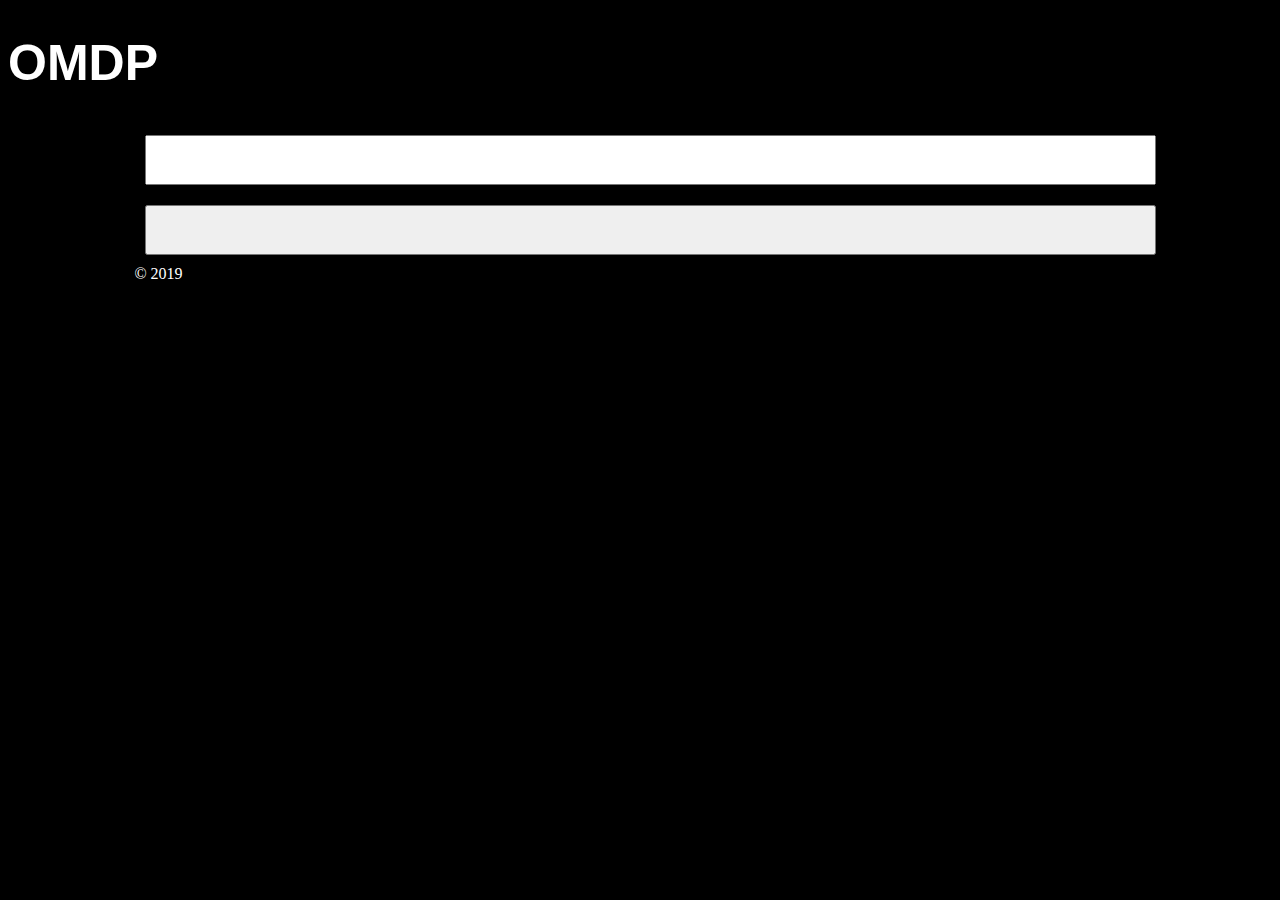
==== OMDB_API/index.html @ 63ba5f6c "Test" ====
<!DOCTYPE html>
<html lang="en">
<head>
    <meta charset="UTF-8">
    <meta name="viewport" content="width=device-width, initial-scale=1.0">
    <meta http-equiv="X-UA-Compatible" content="ie=edge">
    <title>OMDB API</title>
    <link href="styles/main.css" rel="stylesheet" type="text/css" />
</head>
<body>
    <header><h1>OMDP</h1></header>
    
    <main>
    <article>
        <form onSubmit="return false;">
            <input id="search" type="search">
            <input id="search-button" type="button" onclick="findMovie();">
        </form>
        <div id="searchForm"></div>

    </article>

    
    <footer>© 2019</footer>
    </main>
        

    <script src="script.js"></script>   
</body>
</html>
---- OMDB_API/styles/main.css ----
body {
    background: black;
}

header{
    color: white;
    margin: 0 auto;
}

main {
    color: white;
    margin: 0 auto;
    width: 80%;
}

article {
    align-content: center;
}

div {
    text-align: center;
}

h1 {
    font-family: Arial, Helvetica, sans-serif;
    font-size: 50px;
}

span {
    font-family: Arial, Helvetica, sans-serif;
    font-size: 30px;
}

a {
    color: white;
}

li {
    list-style-type: none;
}

#search {
    width: 100%;
    height: 50px;
    font-size: 30px;
    margin: 1%
}

#search-button {
    width: 100%;
    height: 50px;
    font-size: 30px;
    margin: 1%
}
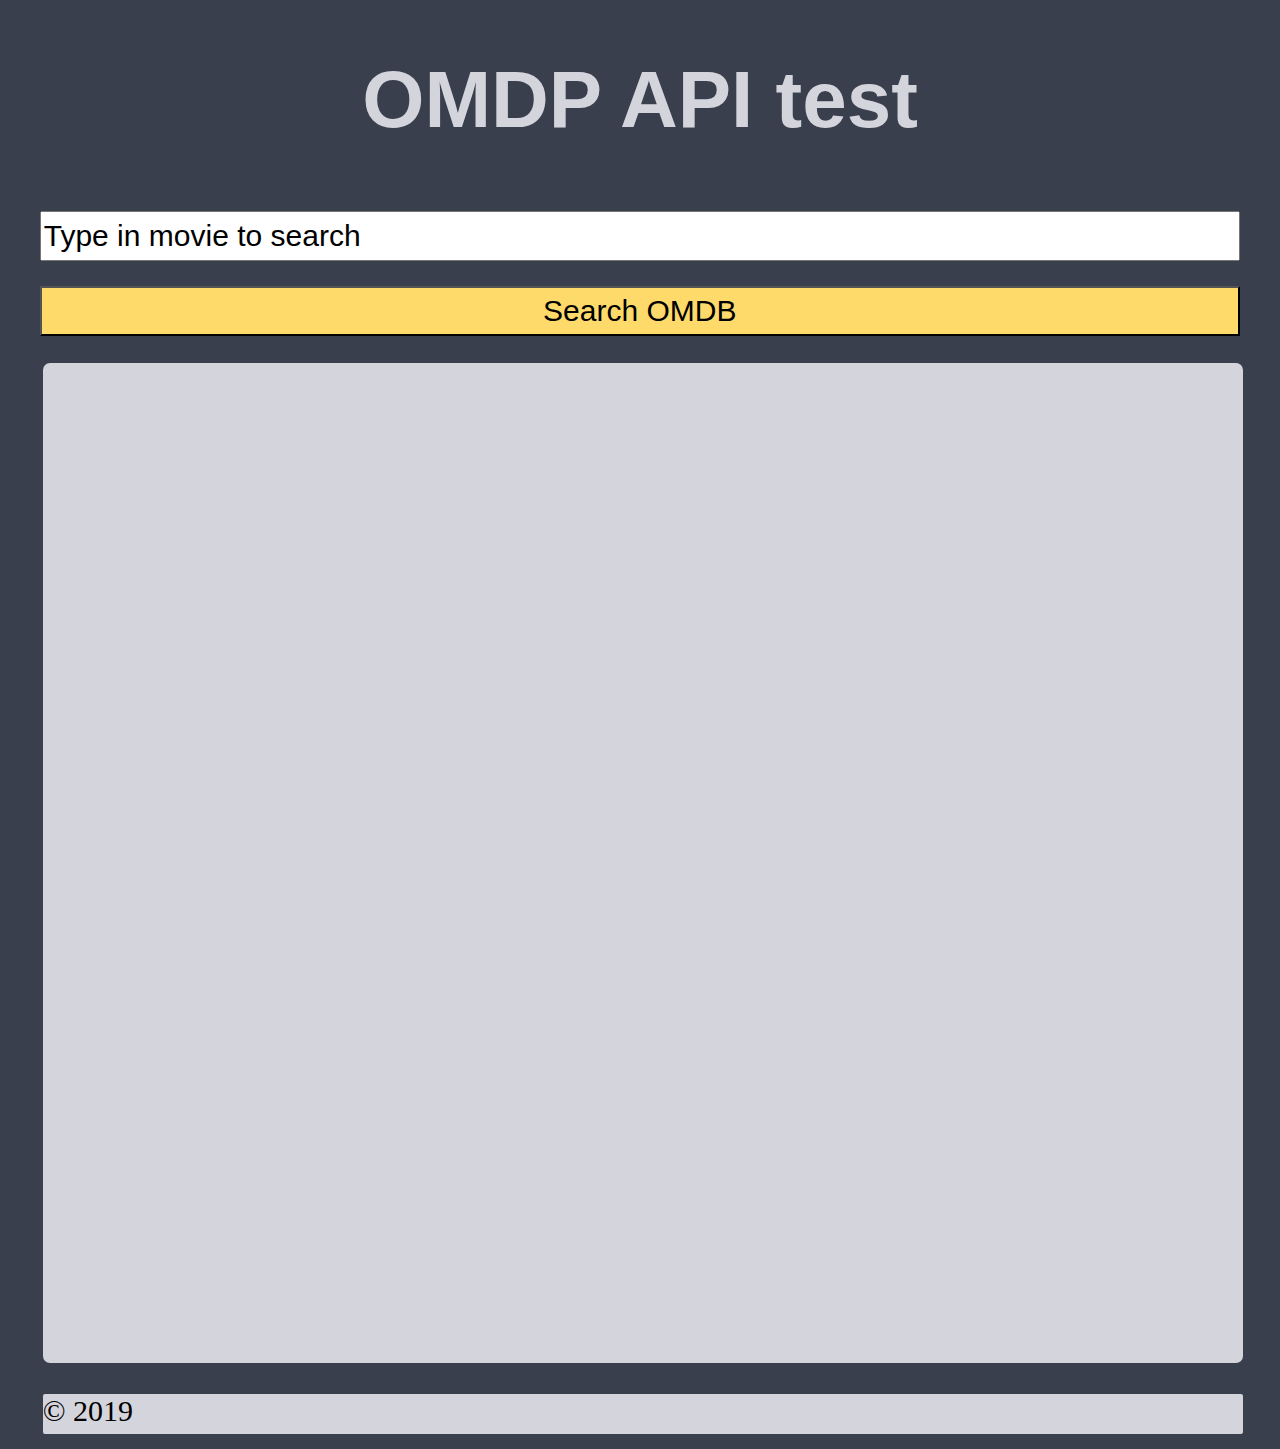
==== commit e0fab2f2: "Updated CSS look a bit." ====
--- a/OMDB_API/index.html
+++ b/OMDB_API/index.html
@@ -4,19 +4,19 @@
     <meta charset="UTF-8">
     <meta name="viewport" content="width=device-width, initial-scale=1.0">
     <meta http-equiv="X-UA-Compatible" content="ie=edge">
-    <title>OMDB API</title>
+    <title>OMDB API test</title>
     <link href="styles/main.css" rel="stylesheet" type="text/css" />
 </head>
 <body>
-    <header><h1>OMDP</h1></header>
+    <header><h1>OMDP API test</h1></header>
     
     <main>
     <article>
         <form onSubmit="return false;">
-            <input id="search" type="search">
-            <input id="search-button" type="button" onclick="findMovie();">
+            <input id="search" type="search" value="Type in movie to search">
+            <input id="search-button" type="button" onclick="findMovie();" value="Search OMDB">
         </form>
-        <div id="searchForm"></div>
+        <div id="searchForm" class="flex"></div>
 
     </article>
 
--- a/OMDB_API/styles/main.css
+++ b/OMDB_API/styles/main.css
@@ -1,16 +1,16 @@
 body {
-    background: black;
+    background: #393f4d;
 }
 
 header{
-    color: white;
+    color: #d4d4dc;
     margin: 0 auto;
+    text-align: center;
 }
 
 main {
-    color: white;
     margin: 0 auto;
-    width: 80%;
+    width: 1225px;
 }
 
 article {
@@ -23,7 +23,7 @@
 
 h1 {
     font-family: Arial, Helvetica, sans-serif;
-    font-size: 50px;
+    font-size: 80px;
 }
 
 span {
@@ -32,24 +32,61 @@
 }
 
 a {
-    color: white;
+    color:  #393f4d;
 }
 
 li {
+    background: #d4d4dc;
+    border-color: #1d1e22;
+    display: block;
+    border-style: solid;
+    border-radius: 10px;
     list-style-type: none;
+    margin: 20px;
+}
+
+img {
+    margin: 5px;
+}
+
+footer {
+    border-style: solid;
+    border-color:  #393f4d;
+    border-radius: 5px;
+    width: 1200px;
+    height: 40px;
+    font-size: 30px; 
+    background-color: #d4d4dc;
+    margin: 1%
 }
 
 #search {
-    width: 100%;
+    width: 1200px;
     height: 50px;
     font-size: 30px;
     margin: 1%
 }
 
 #search-button {
-    width: 100%;
+    background-color:  #feda6a;
+    width: 1200px;
     height: 50px;
     font-size: 30px;
     margin: 1%
 }
 
+#searchForm {
+    width: 1200px;
+    background-color: #d4d4dc;
+    margin: 1%
+}
+
+.flex {
+    border-style: solid;
+    border-color:  #393f4d;
+    border-radius: 10px;
+    display: flex;
+    flex-direction: column;
+    min-height: 1000px;
+
+}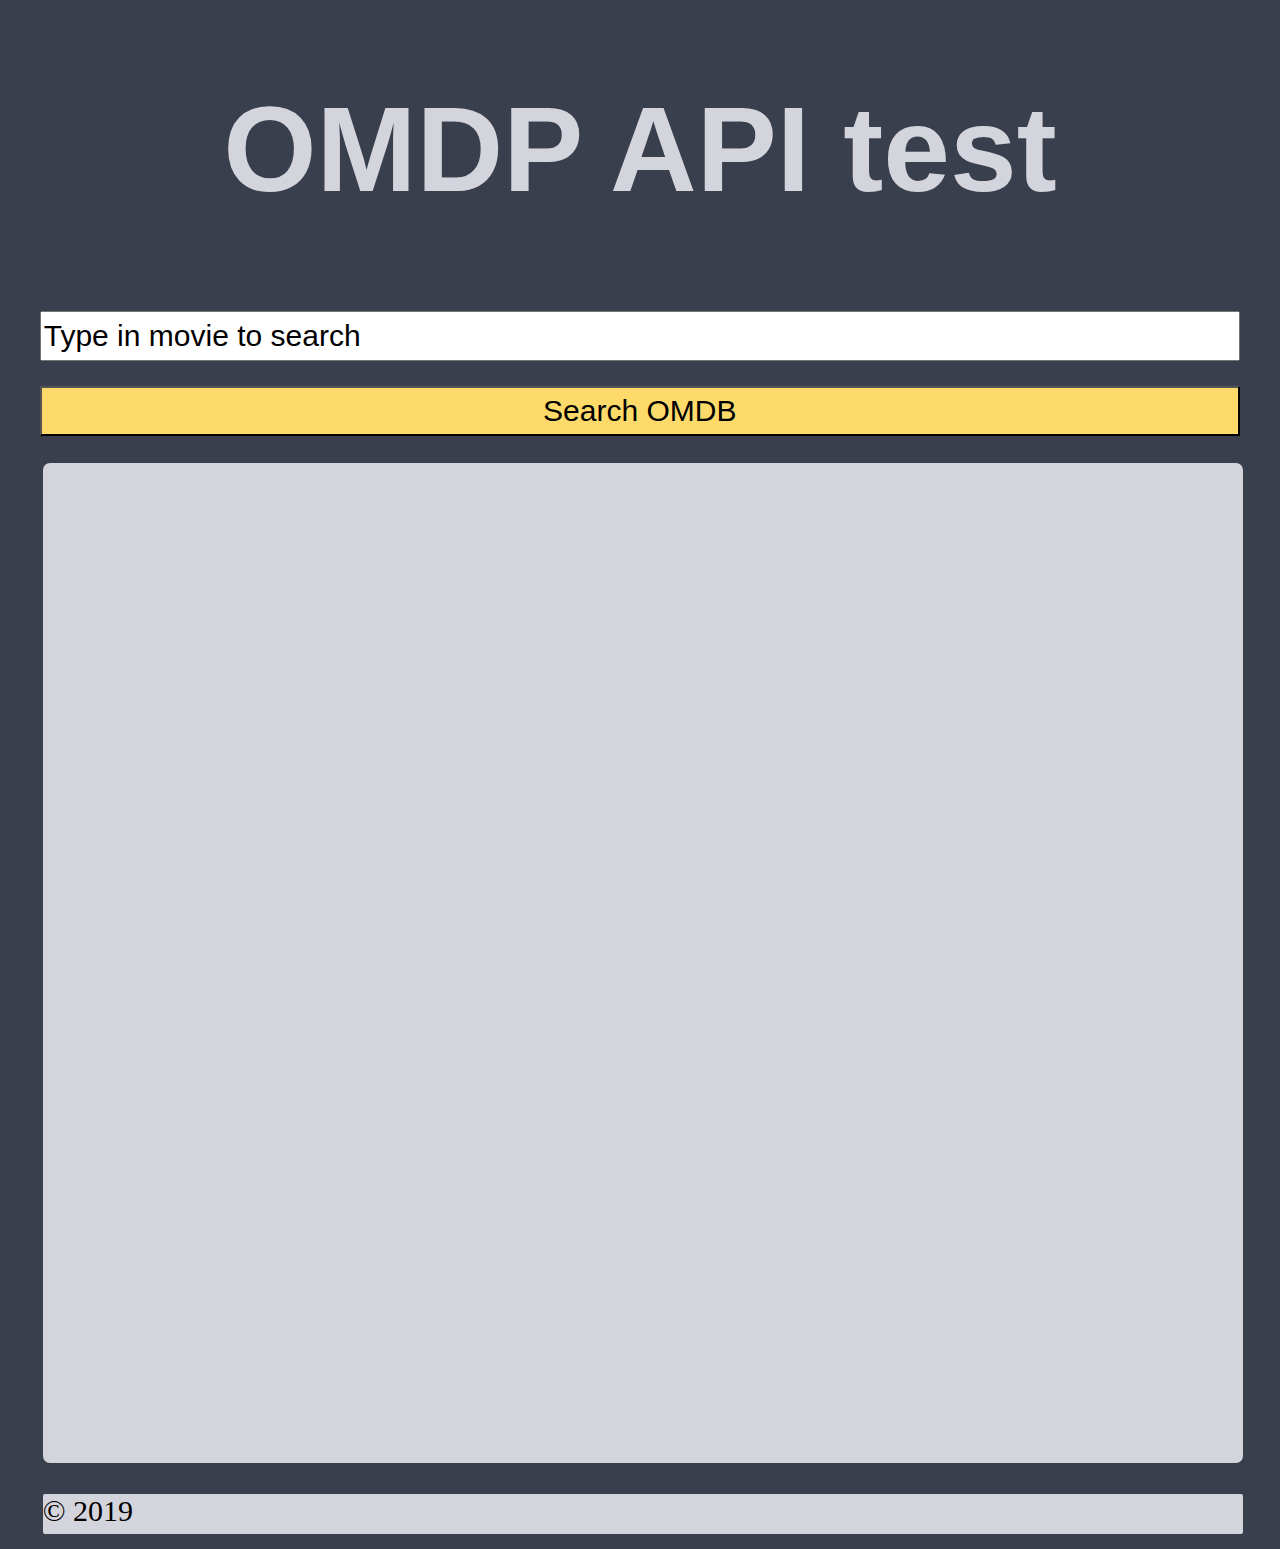
==== commit 5e0eeaf3: "Changed CSS look and JS to give class to new elements." ====
--- a/OMDB_API/index.html
+++ b/OMDB_API/index.html
@@ -8,7 +8,7 @@
     <link href="styles/main.css" rel="stylesheet" type="text/css" />
 </head>
 <body>
-    <header><h1>OMDP API test</h1></header>
+    <header class="pageName"><h1>OMDP API test</h1></header>
     
     <main>
     <article>
--- a/OMDB_API/styles/main.css
+++ b/OMDB_API/styles/main.css
@@ -21,10 +21,6 @@
     text-align: center;
 }
 
-h1 {
-    font-family: Arial, Helvetica, sans-serif;
-    font-size: 80px;
-}
 
 span {
     font-family: Arial, Helvetica, sans-serif;
@@ -45,9 +41,6 @@
     margin: 20px;
 }
 
-img {
-    margin: 5px;
-}
 
 footer {
     border-style: solid;
@@ -58,6 +51,30 @@
     font-size: 30px; 
     background-color: #d4d4dc;
     margin: 1%
+}
+
+.listImg {
+    margin: 10px;
+    float: left;
+}
+
+.listHeader{
+    color: #393f4d;
+    font-size: 50px; 
+    margin: 10px;
+    text-align: left;
+}
+
+.listSpan{
+    color: #393f4d;
+    margin: 10px;
+    font-size: 30px; 
+    text-align: left;
+}
+
+.pageName {
+    font-family: Arial, Helvetica, sans-serif;
+    font-size: 60px;
 }
 
 #search {
